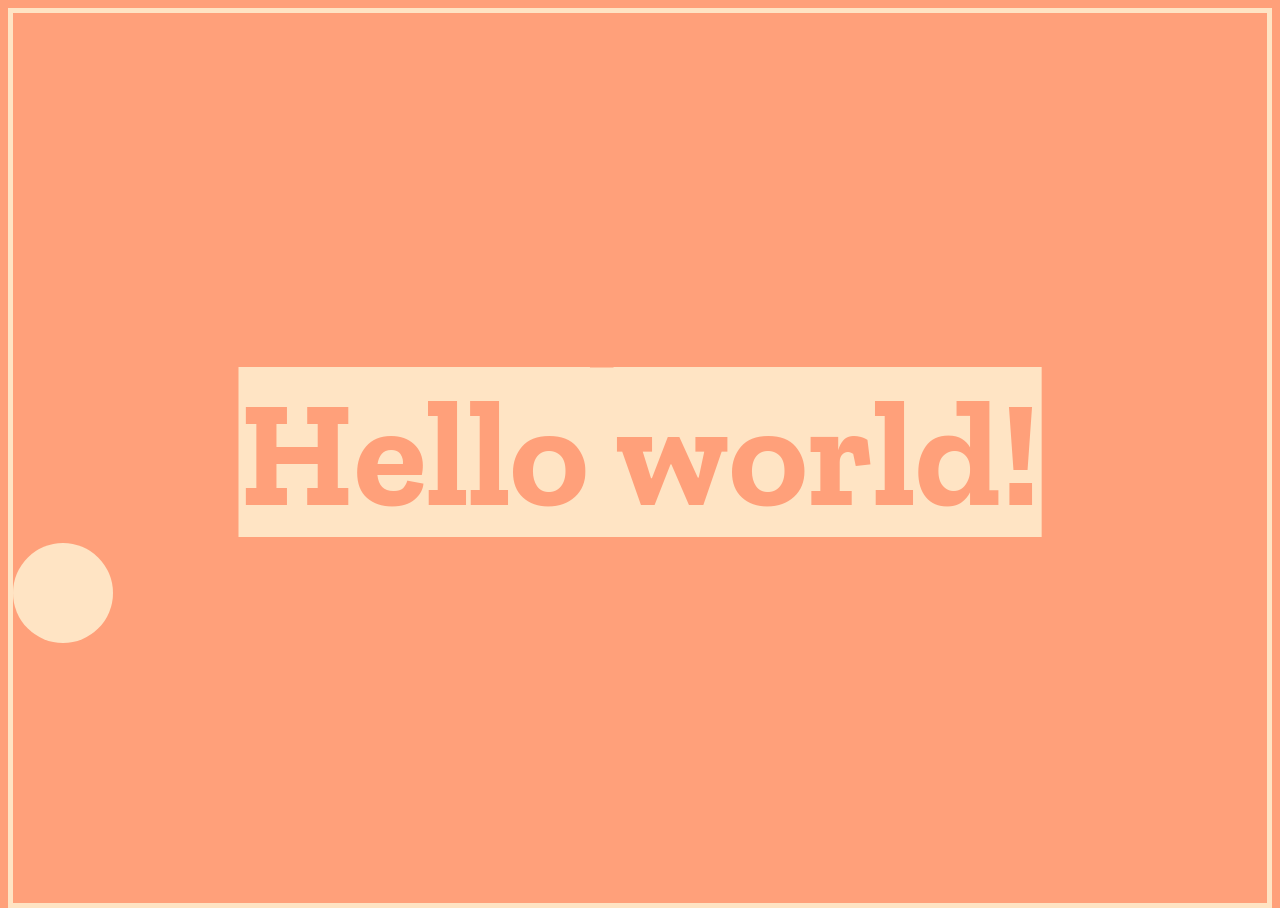
==== index.html @ 2e721a47 "add setup" ====
<!DOCTYPE html>
<html lang="ru">
<head>
    <meta charset="UTF-8">
    <meta http-equiv="X-UA-Compatible" content="IE=edge">
    <meta name="viewport" content="width=device-width, initial-scale=1.0">
    <link rel="preconnect" href="https://fonts.gstatic.com">
    <link href="https://fonts.googleapis.com/css2?family=Zilla+Slab+Highlight:wght@700&display=swap" rel="stylesheet">
    <link rel="stylesheet" href="./css/style.css">
    
    <title>Document</title>
</head>
<body>
    <header>
        <h1>Hello world!</h1>
    </header>
    <main>
        <div class="ball" ></div>
    </main>
    <footer></footer>
   
    <script src="./js/colorize.js" type="module"></script>
    <!-- <script src="./js/practice.js" ></script> -->
    <script src="./js/1.js" type="module"></script>
    <!-- <script src="./js/2.js" type="module"></script> -->
    <!-- <script src="./js/3.js" type="module"></script> -->
    <!-- <script src="./js/4.js" type="module"></script> -->
    <!-- <script src="./js/5.js" type="module"></script> -->
    <!-- <script src="./js/6.js" type="module"></script> -->
    <!-- <script src="./js/7.js" type="module"></script> -->
    <!-- <script src="./js/8.js" type="module"></script> -->
    <!-- <script src="./js/9.js" type="module"></script> -->
    <!-- <script src="./js/10.js" type="module"></script> -->
    <!-- <script src="./js/11.js" type="module"></script> -->
    <!-- <script src="./js/12.js" type="module"></script> -->
    <!-- <script src="./js/13.js" type="module"></script> -->
    <!-- <script src="./js/14.js" type="module"></script> -->
    <!-- <script src="./js/15.js" type="module"></script> -->
    <!-- <script src="./js/16.js" type="module"></script> -->
    <!-- <script src="./js/17.js" type="module"></script> -->
    <!-- <script src="./js/18.js" type="module"></script> -->
    <!-- <script src="./js/19.js" type="module"></script> -->
    <!-- <script src="./js/20.js" type="module"></script> -->
    <!-- <script src="./js/21.js" type="module"></script> -->
    <!-- <script src="./js/22.js" type="module"></script> -->
    <!-- <script src="./js/23.js" type="module"></script> -->
    <!-- <script src="./js/24.js" type="module"></script> -->
    <!-- <script src="./js/25.js" type="module"></script> -->
    <!-- <script src="./js/26.js" type="module"></script> -->
    <!-- <script src="./js/27.js" type="module"></script> -->
    <!-- <script src="./js/28.js" type="module"></script> -->
    <!-- <script src="./js/29.js" type="module"></script> -->
    <!-- <script src="./js/30.js" type="module"></script> -->
    <!-- <script src="./js/31.js" type="module"></script> -->
    <!-- <script src="./js/32.js" type="module"></script> -->
    <!-- <script src="./js/33.js" type="module"></script> -->
    <!-- <script src="./js/34.js" type="module"></script> -->
    <!-- <script src="./js/35.js" type="module"></script> -->
    <!-- <script src="./js/36.js" type="module"></script> -->

    
   
</body>
</html>
---- css/style.css ----
html {
  box-sizing: border-box;
  height: 100%;
  border: 5 px solid black;
}

body {
  margin: 8px;
  box-sizing: border-box;
  height: 100%;

  color: bisque;
  background-color: coral;
  border: 5px solid bisque;
}
h1 {
  margin: 0;
  padding-top: 350px;
  font-family: 'Zilla Slab Highlight';
  font-weight: 700;
  font-size: 150px;
  text-align: center;
}

.ball {
  position: absolute;
  width: 100px;
  height: 100px;
  border-radius: 100%;
  background-color: bisque;
  animation: bounce 7s linear infinite;
}
@keyframes bounce {
  0% {
    bottom: 100%;
  }
  25% {
    bottom: 0;
    width: 100px;
    height: 100px;
  }
  30% {
    bottom: 0;
    height: 50px;
    width: 110px;
  }
  35% {
    bottom: 0;
    width: 100px;
    height: 100px;
  }
  70% {
    bottom: 100%;
  }
  100% {
    bottom: 100%;
  }
}
@keyframes moveLeft {
  from {
    left: 0;
  }
  to {
    left: 100%;
  }
}
.ball {
  animation: bounce 7s linear infinite, moveLeft 12s linear infinite;
}
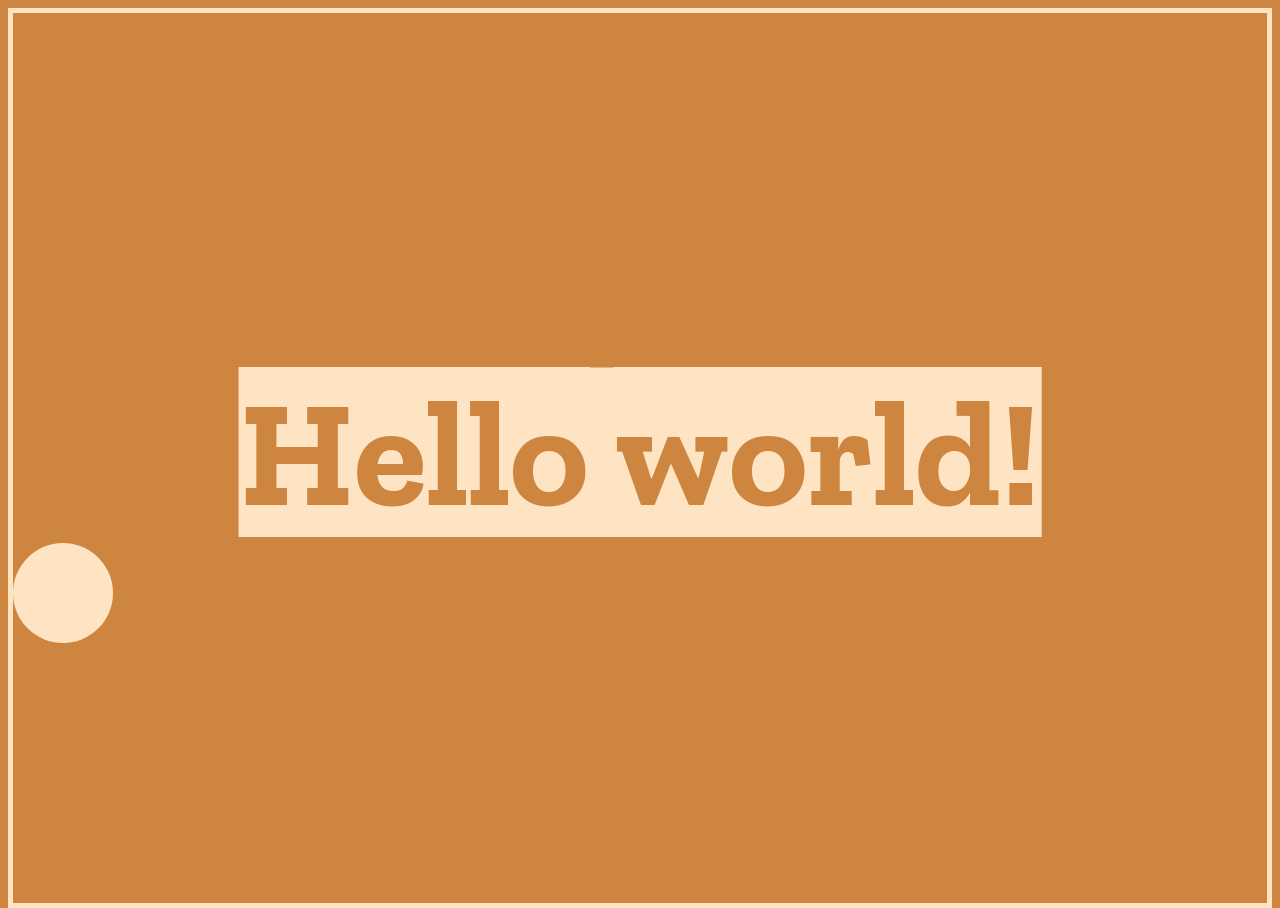
==== commit df48d30c: "add files" ====
--- a/index.html
+++ b/index.html
@@ -21,7 +21,7 @@
    
     <script src="./js/colorize.js" type="module"></script>
     <!-- <script src="./js/practice.js" ></script> -->
-    <script src="./js/1.js" type="module"></script>
+    <!-- <script src="./js/1.js" type="module"></script> -->
     <!-- <script src="./js/2.js" type="module"></script> -->
     <!-- <script src="./js/3.js" type="module"></script> -->
     <!-- <script src="./js/4.js" type="module"></script> -->
@@ -55,7 +55,7 @@
     <!-- <script src="./js/32.js" type="module"></script> -->
     <!-- <script src="./js/33.js" type="module"></script> -->
     <!-- <script src="./js/34.js" type="module"></script> -->
-    <!-- <script src="./js/35.js" type="module"></script> -->
+    <script src="./js/35.js" type="module"></script>
     <!-- <script src="./js/36.js" type="module"></script> -->
 
     
